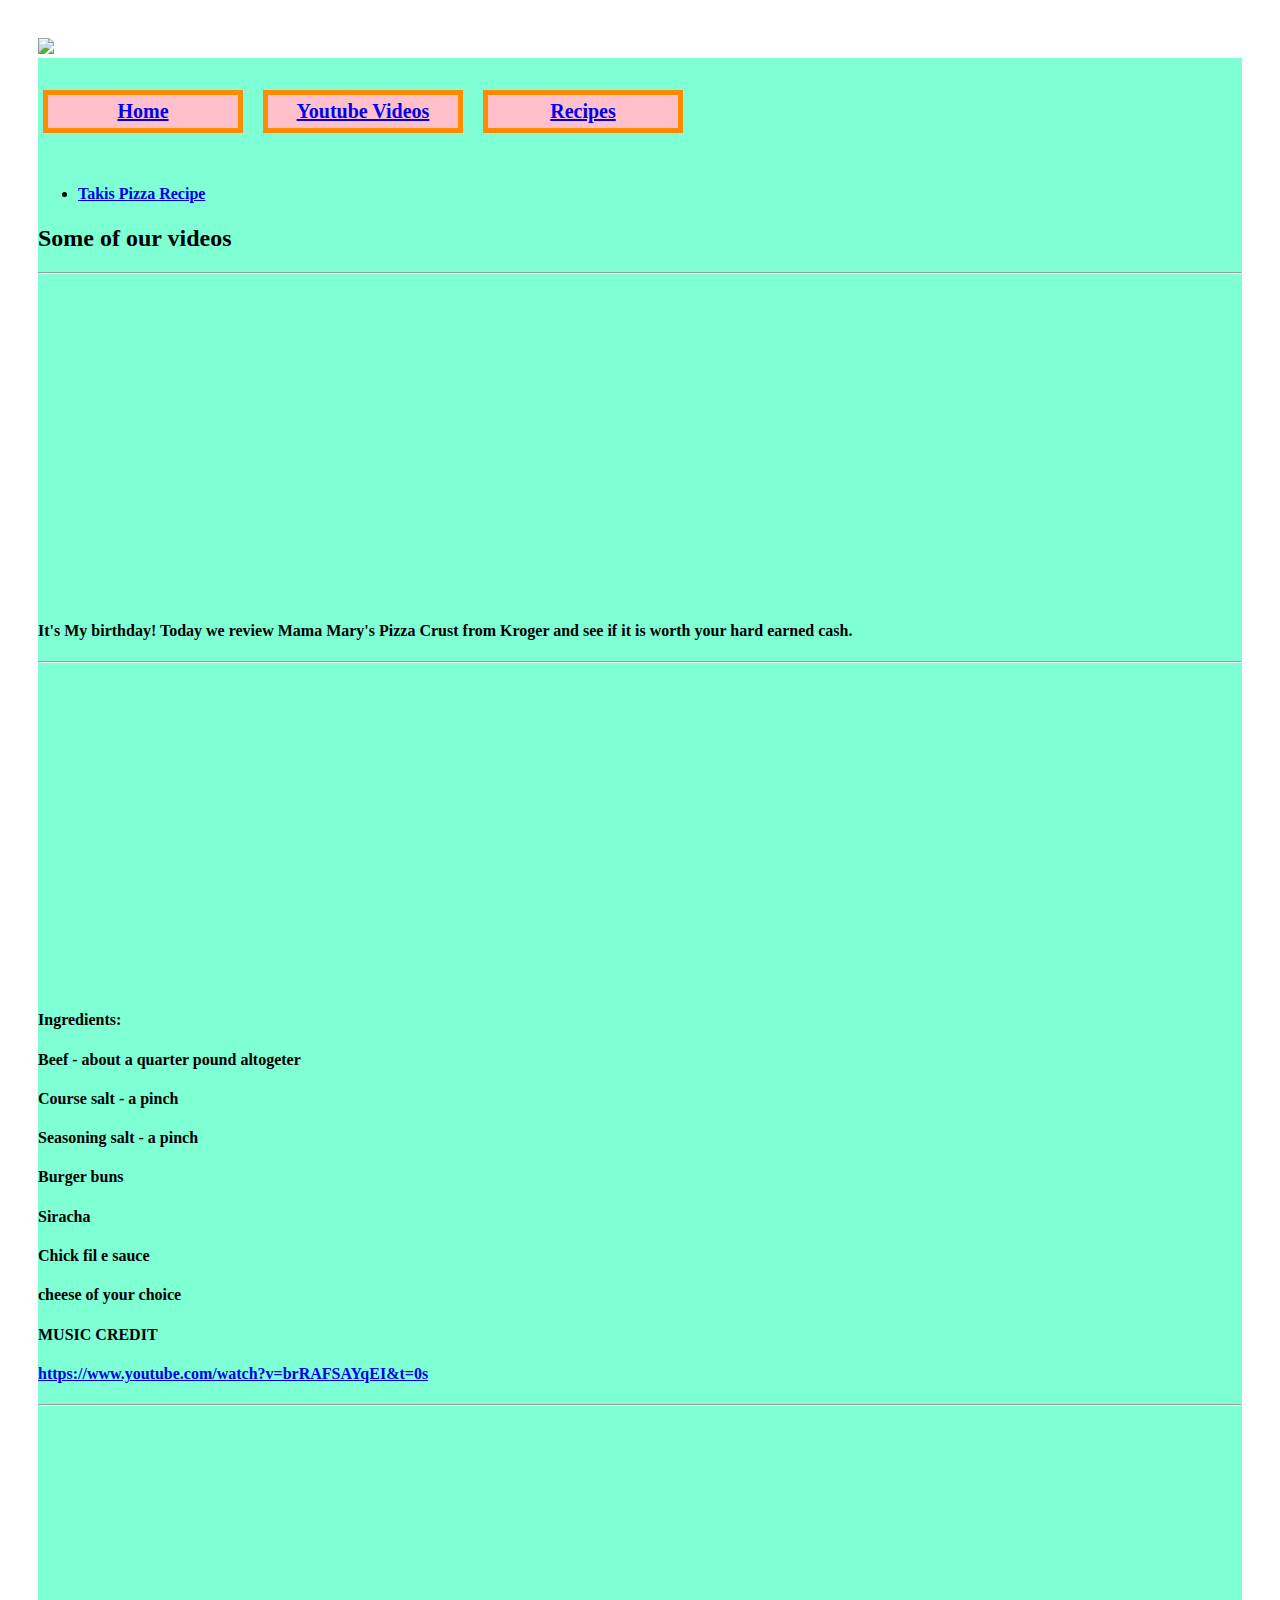
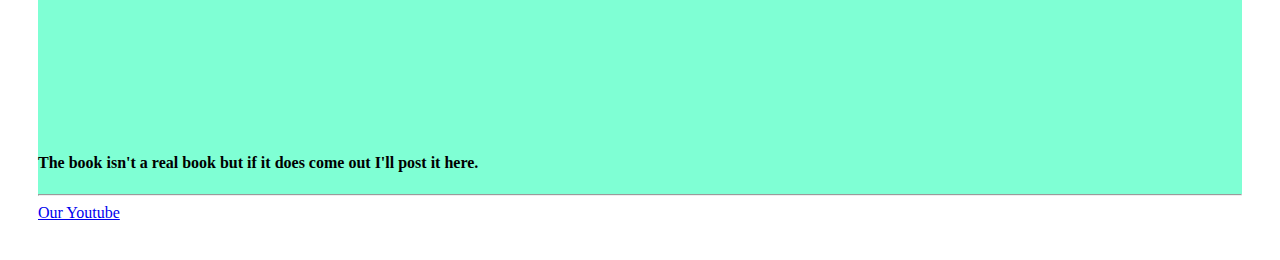
==== recipes.html @ 130389a3 "ll" ====
<!DOCTYPE html>
<html>
  <head>
    <link rel="stylesheet" href="styles.css">
    <meta charset="UTF-8">
    <img class="cool-text" src="images/title.jpeg">
    <title>Videos</title>
  </head>
    <body class="outerbox">
      <!--h1 class="cool-text">Oly and Eli's Website</h1-->
      <section style="background-color:#7FFFD4">
        <header style="background-color:#7FFFD4">
          <nav class="menu">
            <h4 class="menu-text"><a href="index.html">Home</a></h4>
            <h4 class="menu-text"><a href="videos.html">Youtube Videos</a></h4>
            <h4 class="menu-text"><a href="recipes.html">Recipes</a></h4>
            </h4>
          </nav>
        </header>
        <h4>
          <ul>
            <li><a href=takis-pizza.html>Takis Pizza Recipe</a></li>
          </ul>
        <h2 style="background-color:#7FFFD4">Some of our videos</h2>
        <hr/>
        <iframe width="560" height="315" src="https://www.youtube.com/embed/k8-zjtPt01k" frameborder="0" allow="accelerometer; autoplay; clipboard-write; encrypted-media; gyroscope; picture-in-picture" allowfullscreen></iframe>
        <h4>It's My birthday! Today we review Mama Mary's Pizza Crust from Kroger and see if it is worth your hard earned cash.</h4>
        <hr/>
        <iframe width="560" height="315" src="https://www.youtube.com/embed/60U7CrkASOI" frameborder="0" allow="accelerometer; autoplay; clipboard-write; encrypted-media; gyroscope; picture-in-picture" allowfullscreen></iframe>
        <h4>Ingredients:</h4>
        <h4>Beef - about a quarter pound altogeter</h4>
        <h4>Course salt - a pinch</h4>
        <h4>Seasoning salt - a pinch</h4>
        <h4>Burger buns</h4>
        <h4>Siracha</h4>
        <h4>Chick fil e sauce</h4>
        <h4>cheese of your choice</h4>
        <h4>MUSIC CREDIT</h4>
        <h4><a href="https://www.youtube.com/watch?v=brRAFSAYqEI&t=0s">https://www.youtube.com/watch?v=brRAFSAYqEI&t=0s</a></h4>
        <hr/>
        <iframe width="560" height="315" src="https://www.youtube.com/embed/4zaYpzRmA0g" frameborder="0" allow="accelerometer; autoplay; clipboard-write; encrypted-media; gyroscope; picture-in-picture" allowfullscreen></iframe>
        <h4>The book isn't a real book but if it does come out I'll post it here.</h4>
        <hr/>
      </section>
      <footer> <a href="https://www.youtube.com/channel/UCWRB8fIy7uJtlHps-j9FcYw">Our Youtube</a>  
    </body>
</html>
---- styles.css ----
<!DOCTYPE css>
    @font-face {
      src: url(fonts/FranklinGothic.ttf);
      font-family: frag;
    }
    .outerbox {
      border-style: solid;
      border-color: white;
      border-width: 30px;
      }
    .cool-text {
      font-size: 38px;
      font-family: frag;
      text-align: center;
      }
    .menu {
      display: grid;
      padding: 5px;
      grid-template-columns: 200px 200px 200px;
      grid-column-gap: 20px;
      text-align: center;
      }
    .menu-text {
      font-size: 20px;
      border-color: #FF8C00;
      border-width: 5px;
      border-style: solid;
      font-family: frag;
      padding: 5px;
      background-color: pink;
      }
    .title {
      width: 100%;
      height 50%;
      position: center;
      }
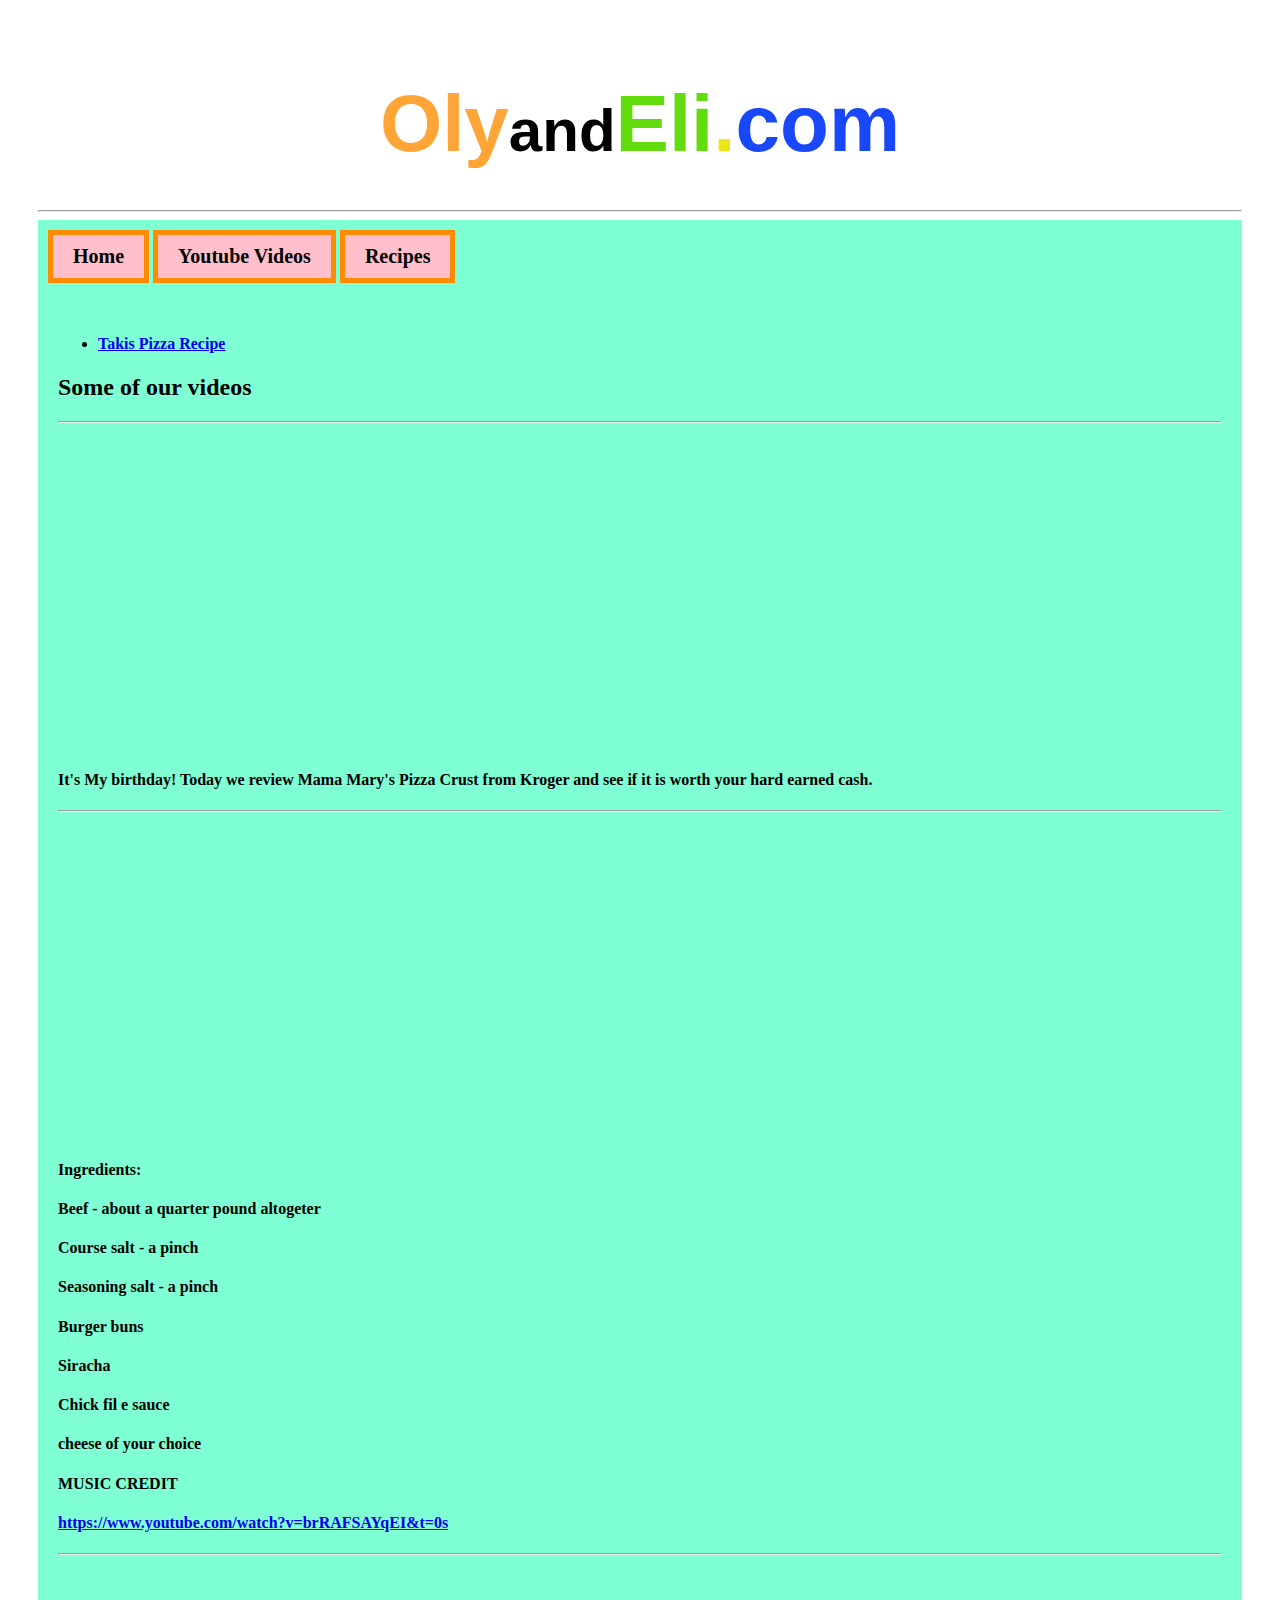
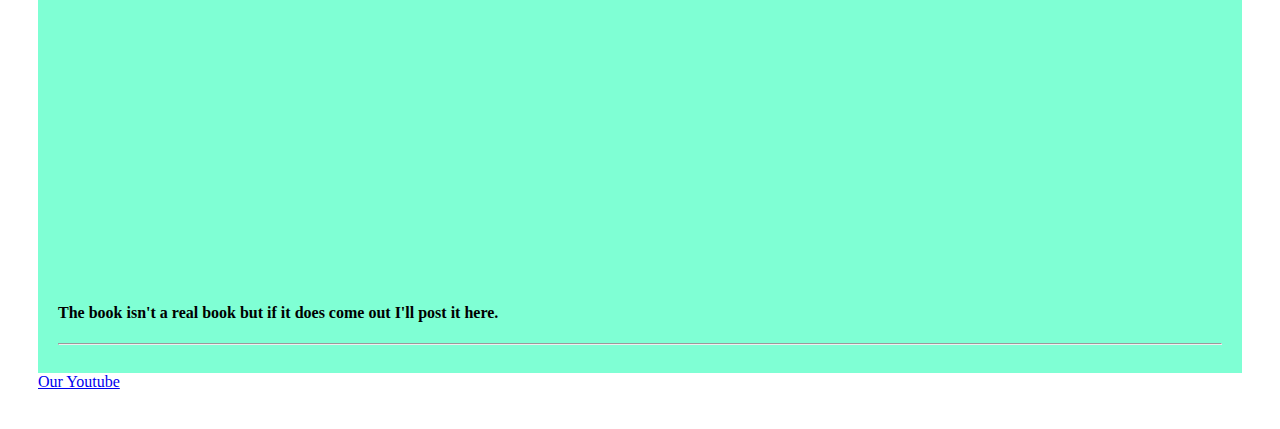
==== commit 34a6150b: "Restyling and reformat of image" ====
--- a/recipes.html
+++ b/recipes.html
@@ -3,20 +3,22 @@
   <head>
     <link rel="stylesheet" href="styles.css">
     <meta charset="UTF-8">
-    <img class="cool-text" src="images/title.jpeg">
     <title>Videos</title>
   </head>
     <body class="outerbox">
-      <!--h1 class="cool-text">Oly and Eli's Website</h1-->
+    <h1 class="elb">
+      <span class="oly">Oly</span><span class="elb">and</span><span class="eli">Eli</span><span class="efb">.</span><span class="fb">com</span>
+      </h1>
+      <hr/>
       <section style="background-color:#7FFFD4">
         <header style="background-color:#7FFFD4">
           <nav class="menu">
-            <h4 class="menu-text"><a href="index.html">Home</a></h4>
-            <h4 class="menu-text"><a href="videos.html">Youtube Videos</a></h4>
-            <h4 class="menu-text"><a href="recipes.html">Recipes</a></h4>
-            </h4>
+            <a href="index.html"><button class="menu-text">Home</button></a>
+            <a href="videos.html"><button class="menu-text">Youtube Videos</button></a>
+            <a href="recipes.html"><button class="menu-text">Recipes</button></a>
           </nav>
         </header>
+        <div class="textbox">
         <h4>
           <ul>
             <li><a href=takis-pizza.html>Takis Pizza Recipe</a></li>
@@ -41,6 +43,7 @@
         <iframe width="560" height="315" src="https://www.youtube.com/embed/4zaYpzRmA0g" frameborder="0" allow="accelerometer; autoplay; clipboard-write; encrypted-media; gyroscope; picture-in-picture" allowfullscreen></iframe>
         <h4>The book isn't a real book but if it does come out I'll post it here.</h4>
         <hr/>
+        </div>
       </section>
       <footer> <a href="https://www.youtube.com/channel/UCWRB8fIy7uJtlHps-j9FcYw">Our Youtube</a>  
     </body>
--- a/styles.css
+++ b/styles.css
@@ -2,7 +2,16 @@
     @font-face {
       src: url(fonts/FranklinGothic.ttf);
       font-family: frag;
+      }
+    .image {
+      float: right;
+      padding: 0 10px 0 0;
     }
+    .textbox {
+      border-style: solid;
+      border-color: #7FFFD4;
+      border-width: 20px;
+      }
     .outerbox {
       border-style: solid;
       border-color: white;
@@ -10,28 +19,53 @@
       }
     .cool-text {
       font-size: 38px;
-      font-family: frag;
+      font-family: sans-serif;
       text-align: center;
       }
     .menu {
-      display: grid;
-      padding: 5px;
-      grid-template-columns: 200px 200px 200px;
-      grid-column-gap: 20px;
+      padding: 10px;
+      text-align: left;
+      }
+    .oly {
+      font-size: 80px;
+      font-family: sans-serif;
       text-align: center;
+      color: #FFA436;
+      }
+    .elb {
+      font-size: 60px;
+      font-family: sans-serif;
+      text-align: center;
+      }
+    .efb {
+      font-size: 80px;
+      font-family: sans-serif;
+      text-align: center;
+      color: #EBE618;
+      }
+    .txxt {
+      text-align: justify
+      }
+    .fb {
+      font-size: 80px;
+      font-family: sans-serif;
+      text-align: center;
+      color: #1947FA;
+      }
+    .eli {
+      font-size: 80px;
+      font-family: sans-serif;
+      text-align: center;
+      color: #62DC0C;
       }
     .menu-text {
       font-size: 20px;
+      font-weight: bold;
       border-color: #FF8C00;
       border-width: 5px;
       border-style: solid;
       font-family: frag;
-      padding: 5px;
+      padding: 10px 20px;
       background-color: pink;
       }
-    .title {
-      width: 100%;
-      height 50%;
-      position: center;
-      }
 
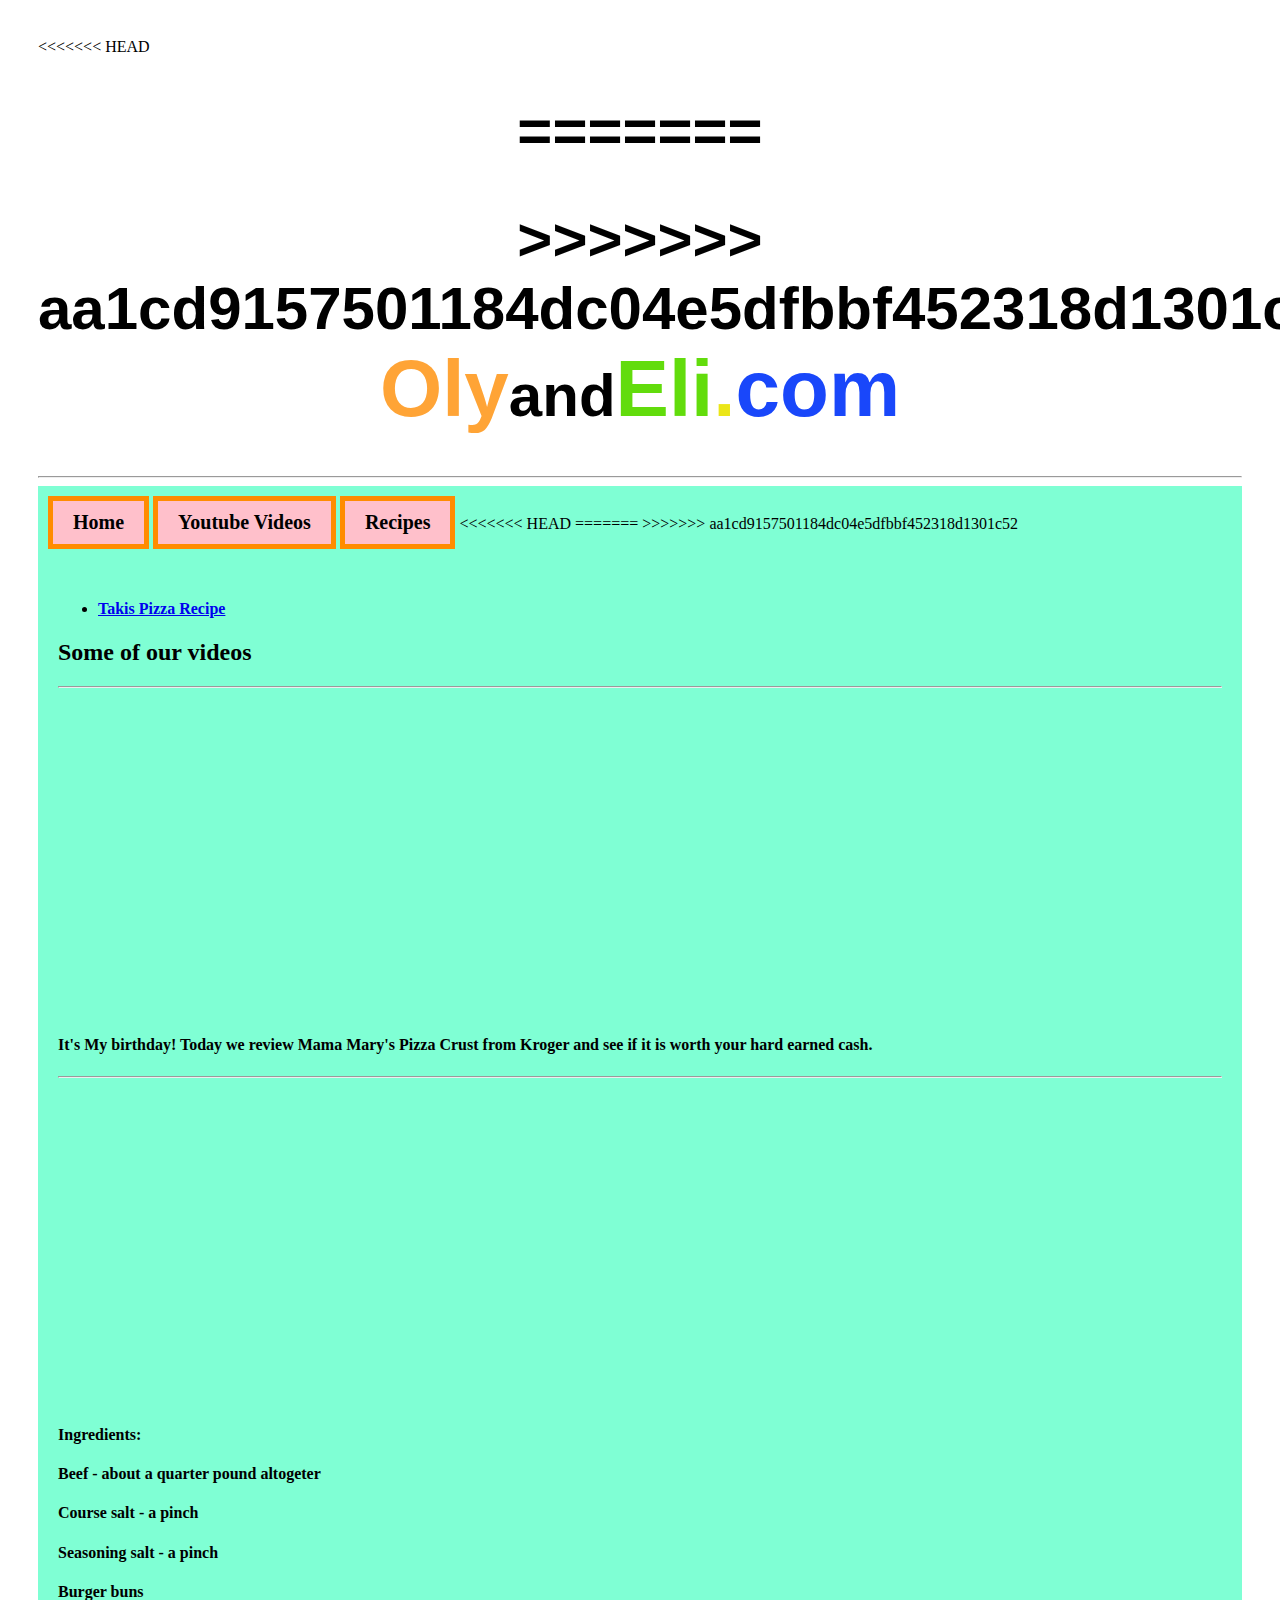
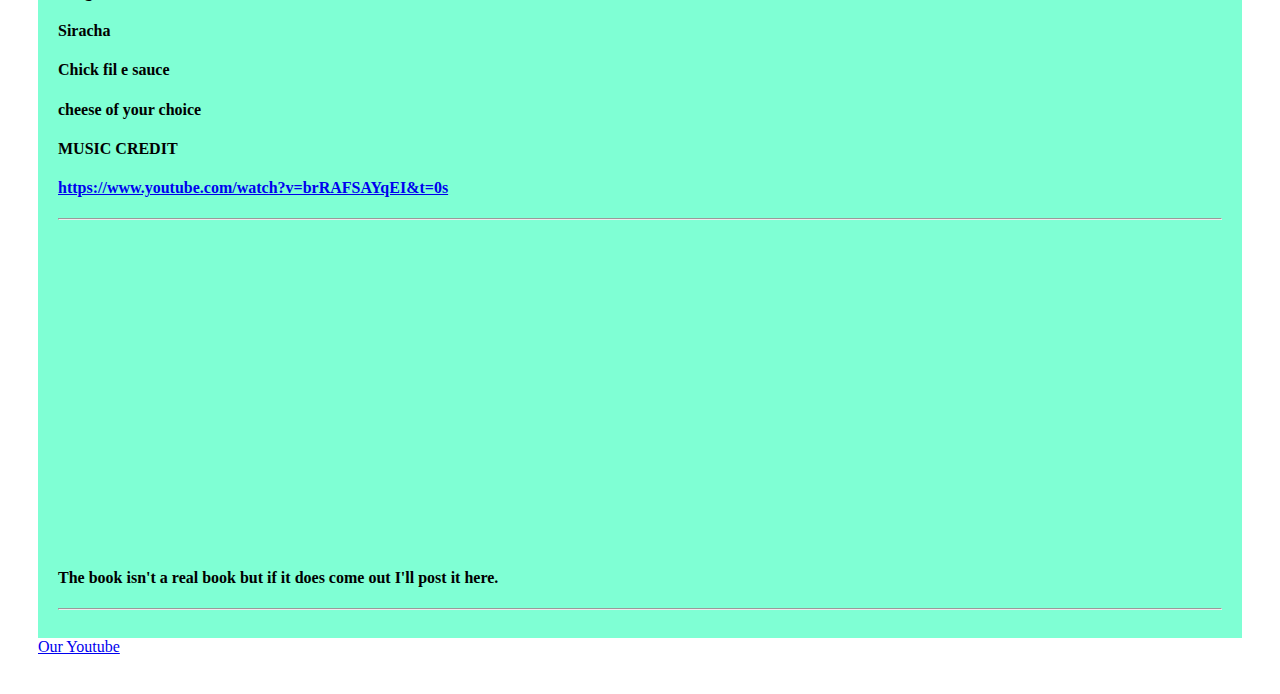
==== commit 0a0641d4: "gettin thangs done" ====
--- a/recipes.html
+++ b/recipes.html
@@ -6,7 +6,11 @@
     <title>Videos</title>
   </head>
     <body class="outerbox">
+<<<<<<< HEAD
     <h1 class="elb">
+=======
+     <h1 class="elb">
+>>>>>>> aa1cd9157501184dc04e5dfbbf452318d1301c52
       <span class="oly">Oly</span><span class="elb">and</span><span class="eli">Eli</span><span class="efb">.</span><span class="fb">com</span>
       </h1>
       <hr/>
@@ -16,6 +20,10 @@
             <a href="index.html"><button class="menu-text">Home</button></a>
             <a href="videos.html"><button class="menu-text">Youtube Videos</button></a>
             <a href="recipes.html"><button class="menu-text">Recipes</button></a>
+<<<<<<< HEAD
+=======
+            </h4>
+>>>>>>> aa1cd9157501184dc04e5dfbbf452318d1301c52
           </nav>
         </header>
         <div class="textbox">
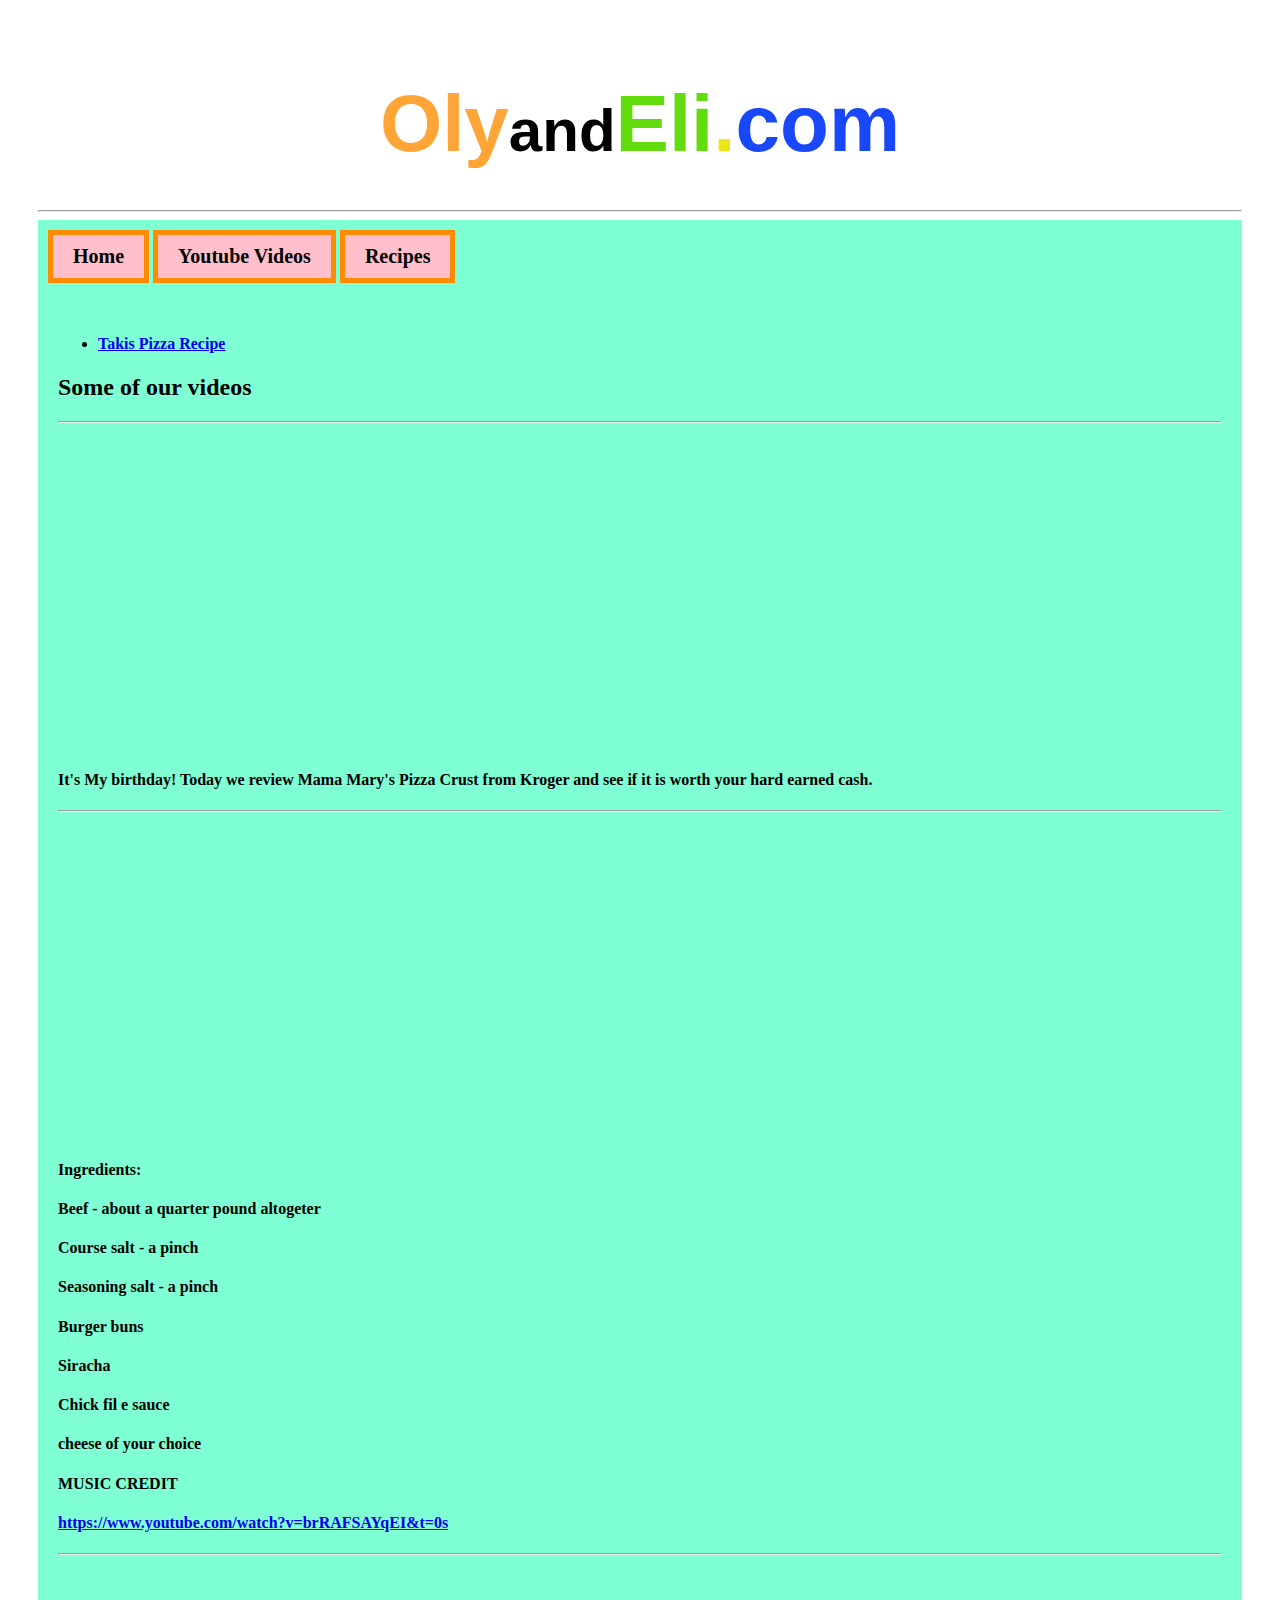
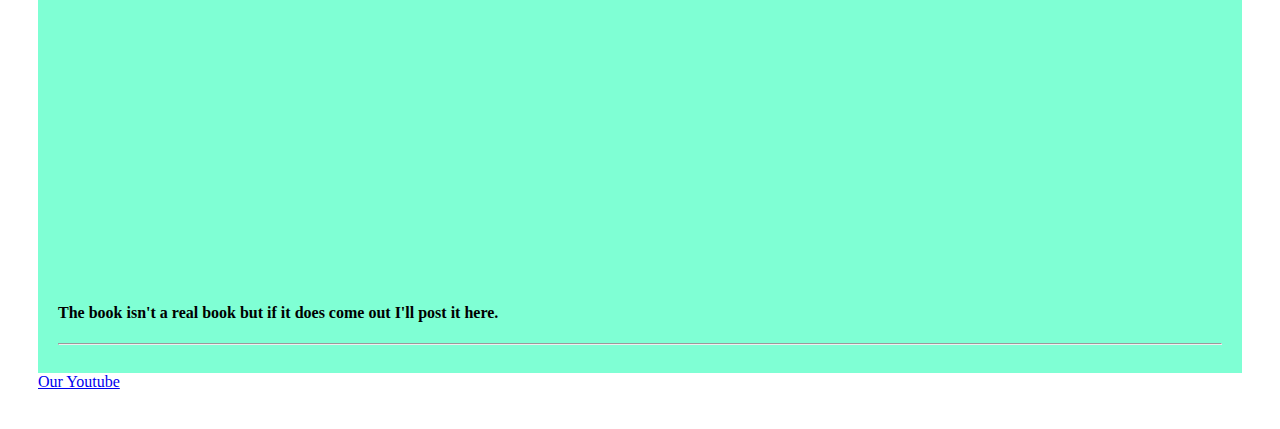
==== commit bb43a1d6: "Weird stuff appeared? is my server haunted?" ====
--- a/recipes.html
+++ b/recipes.html
@@ -6,11 +6,8 @@
     <title>Videos</title>
   </head>
     <body class="outerbox">
-<<<<<<< HEAD
     <h1 class="elb">
-=======
      <h1 class="elb">
->>>>>>> aa1cd9157501184dc04e5dfbbf452318d1301c52
       <span class="oly">Oly</span><span class="elb">and</span><span class="eli">Eli</span><span class="efb">.</span><span class="fb">com</span>
       </h1>
       <hr/>
@@ -20,10 +17,7 @@
             <a href="index.html"><button class="menu-text">Home</button></a>
             <a href="videos.html"><button class="menu-text">Youtube Videos</button></a>
             <a href="recipes.html"><button class="menu-text">Recipes</button></a>
-<<<<<<< HEAD
-=======
             </h4>
->>>>>>> aa1cd9157501184dc04e5dfbbf452318d1301c52
           </nav>
         </header>
         <div class="textbox">
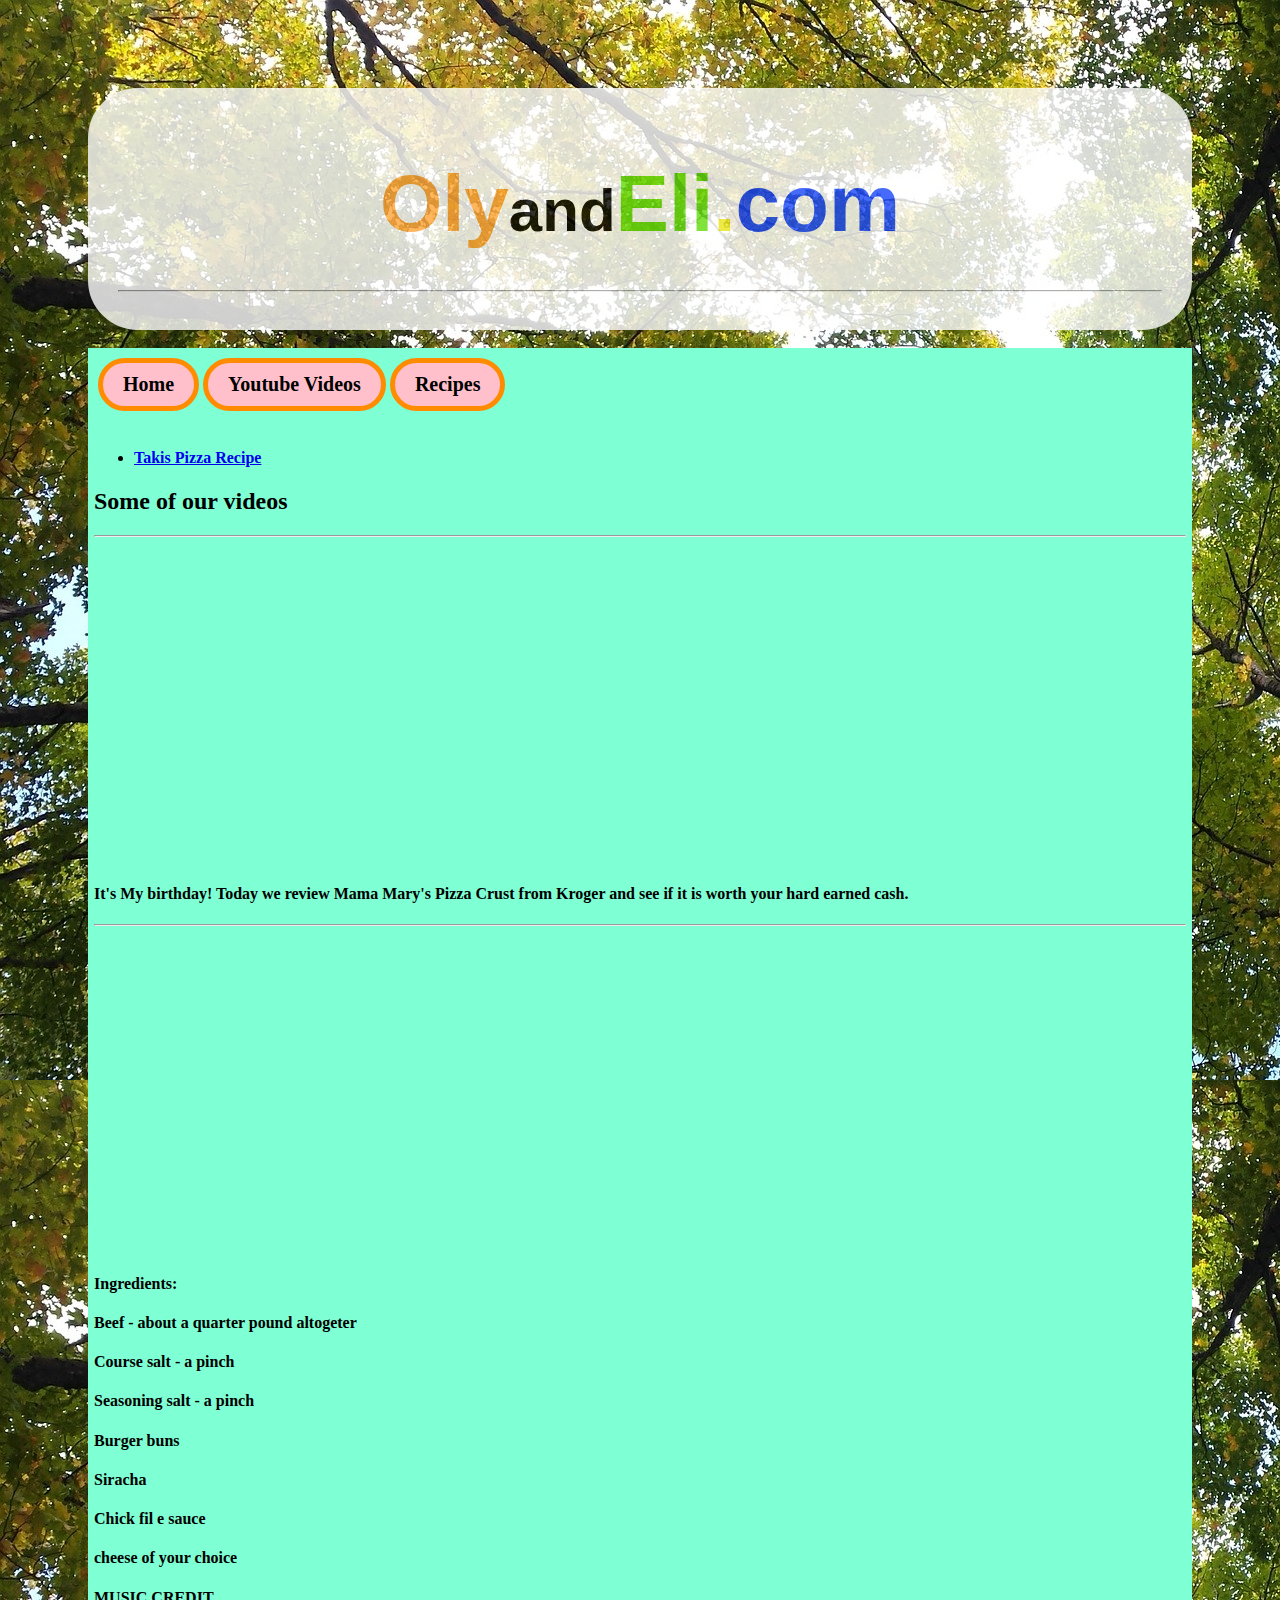
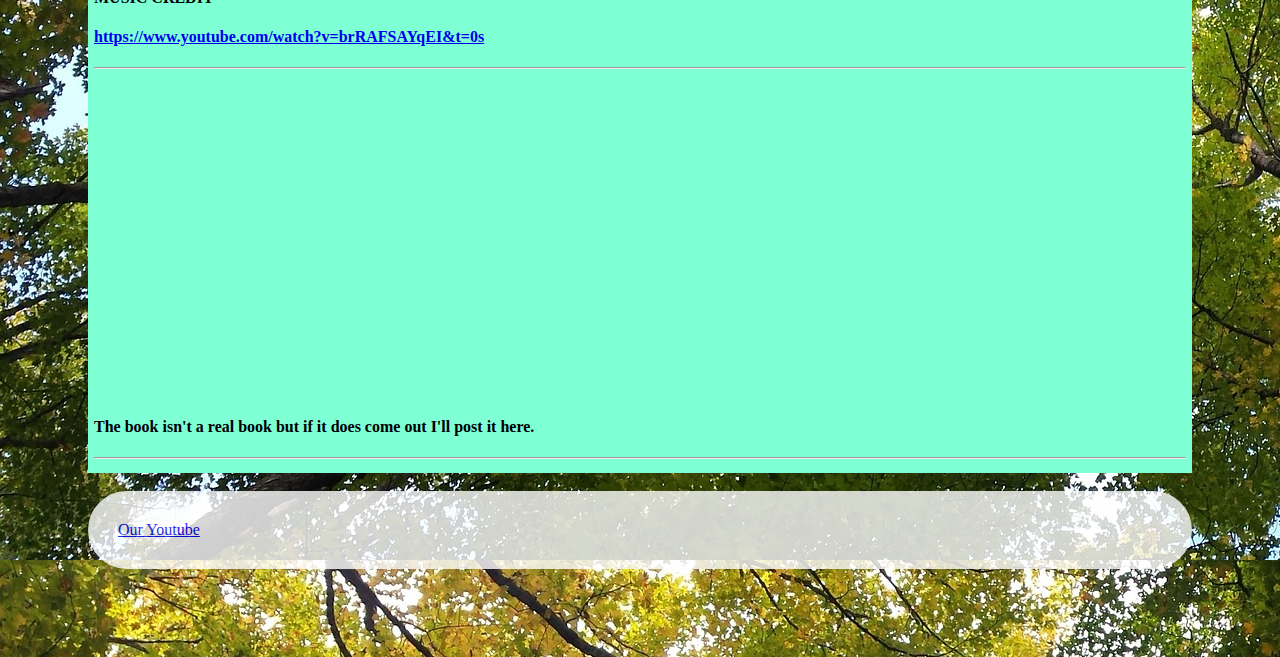
==== commit 9d4e99e8: "Complete restyle" ====
--- a/recipes.html
+++ b/recipes.html
@@ -5,19 +5,20 @@
     <meta charset="UTF-8">
     <title>Videos</title>
   </head>
-    <body class="outerbox">
-    <h1 class="elb">
+    <body class="bgi">
+     <div class="outerbox">
      <h1 class="elb">
       <span class="oly">Oly</span><span class="elb">and</span><span class="eli">Eli</span><span class="efb">.</span><span class="fb">com</span>
       </h1>
       <hr/>
+      </div>
+    <div style="opacity: 0"><span> f</span></div>
       <section style="background-color:#7FFFD4">
         <header style="background-color:#7FFFD4">
           <nav class="menu">
             <a href="index.html"><button class="menu-text">Home</button></a>
             <a href="videos.html"><button class="menu-text">Youtube Videos</button></a>
             <a href="recipes.html"><button class="menu-text">Recipes</button></a>
-            </h4>
           </nav>
         </header>
         <div class="textbox">
@@ -47,6 +48,9 @@
         <hr/>
         </div>
       </section>
-      <footer> <a href="https://www.youtube.com/channel/UCWRB8fIy7uJtlHps-j9FcYw">Our Youtube</a>  
+      <div style="opacity: 0"><span> f</span></div>
+      <div class="outerbox">
+      <footer> <a href="https://www.youtube.com/channel/UCWRB8fIy7uJtlHps-j9FcYw">Our Youtube</a>
+      </div>
     </body>
 </html>
--- a/styles.css
+++ b/styles.css
@@ -5,17 +5,26 @@
       }
     .image {
       float: right;
-      padding: 0 10px 0 0;
+      padding: 10px;
     }
+    .bgi {
+      background-image: url(images/forrest.jpg);
+      padding: 5em;
+      
+      }
     .textbox {
       border-style: solid;
       border-color: #7FFFD4;
-      border-width: 20px;
+      border-width: 1px;
+      padding: 5px;
       }
     .outerbox {
       border-style: solid;
       border-color: white;
       border-width: 30px;
+      background-color: white;
+      border-radius: 50px;
+      opacity: .8;
       }
     .cool-text {
       font-size: 38px;
@@ -67,5 +76,7 @@
       font-family: frag;
       padding: 10px 20px;
       background-color: pink;
+      border-radius: 50px;
       }
+      background-repeat: no-repeat;
 
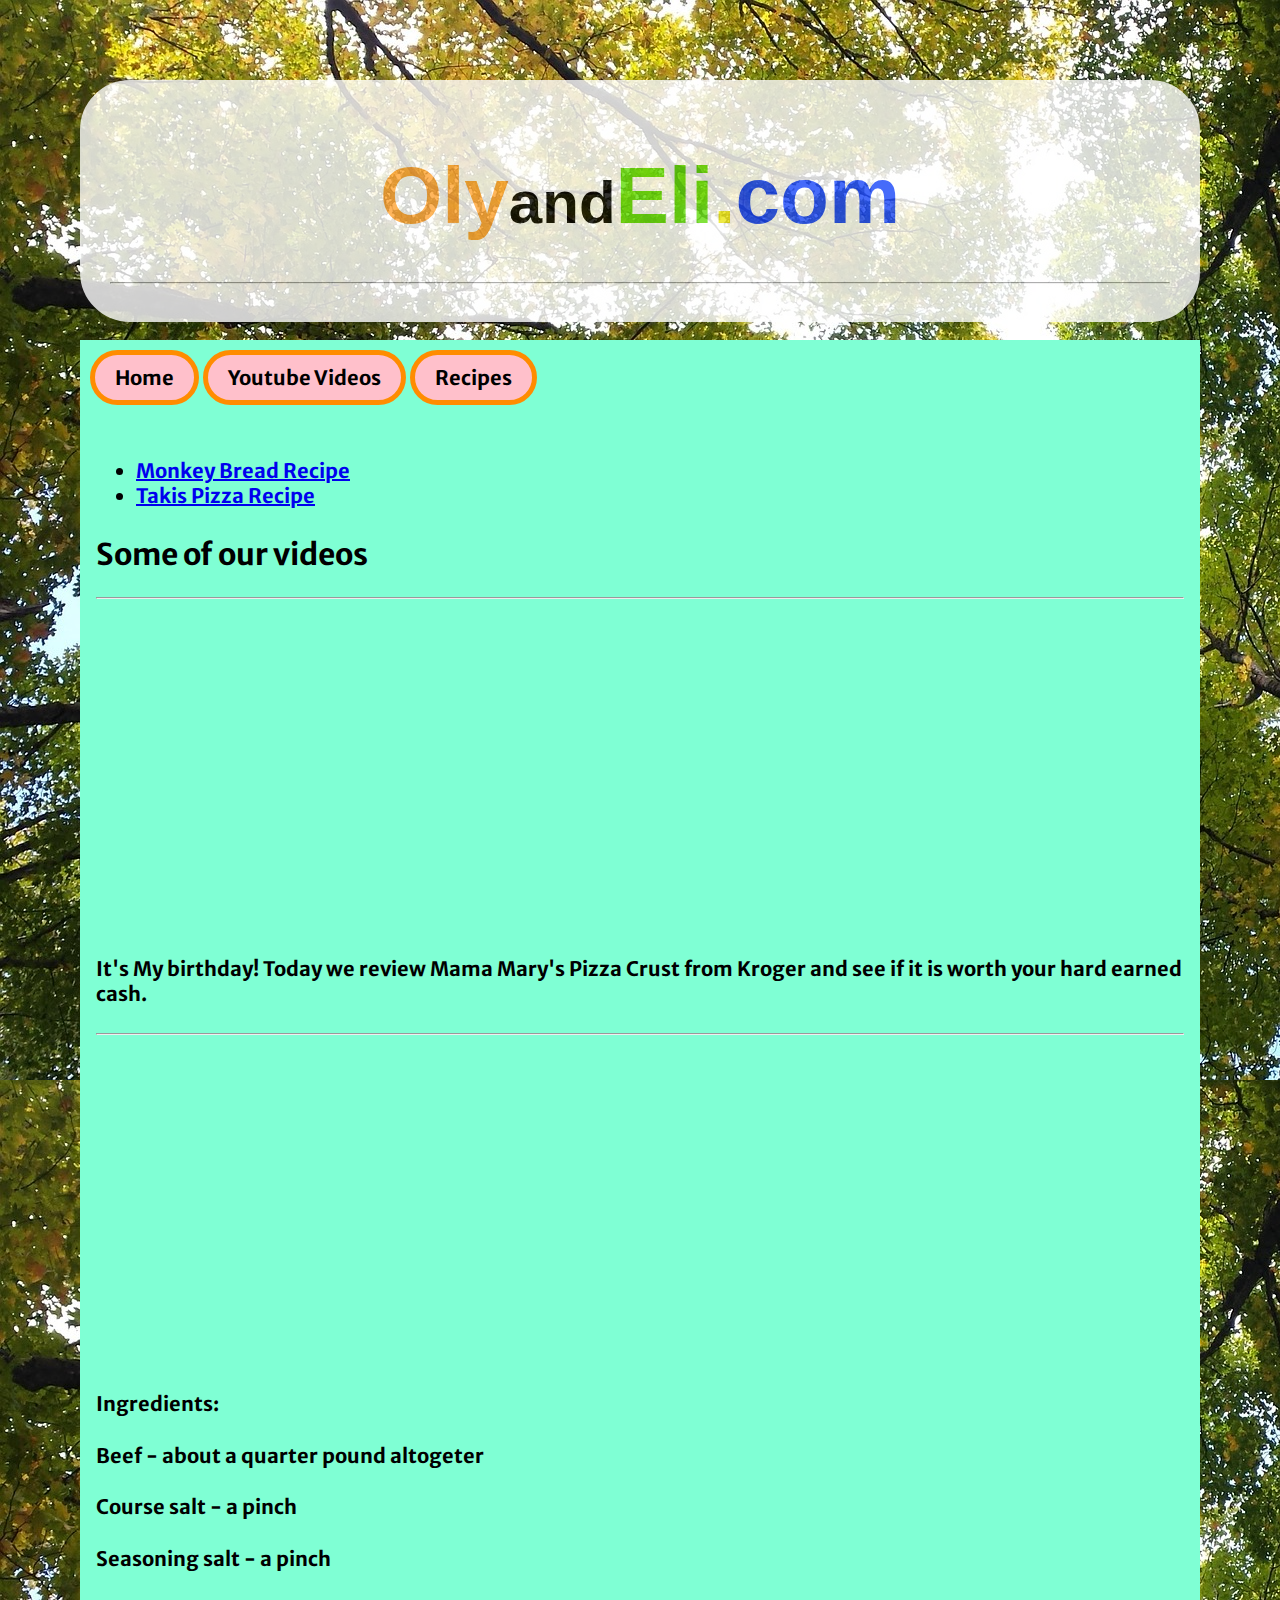
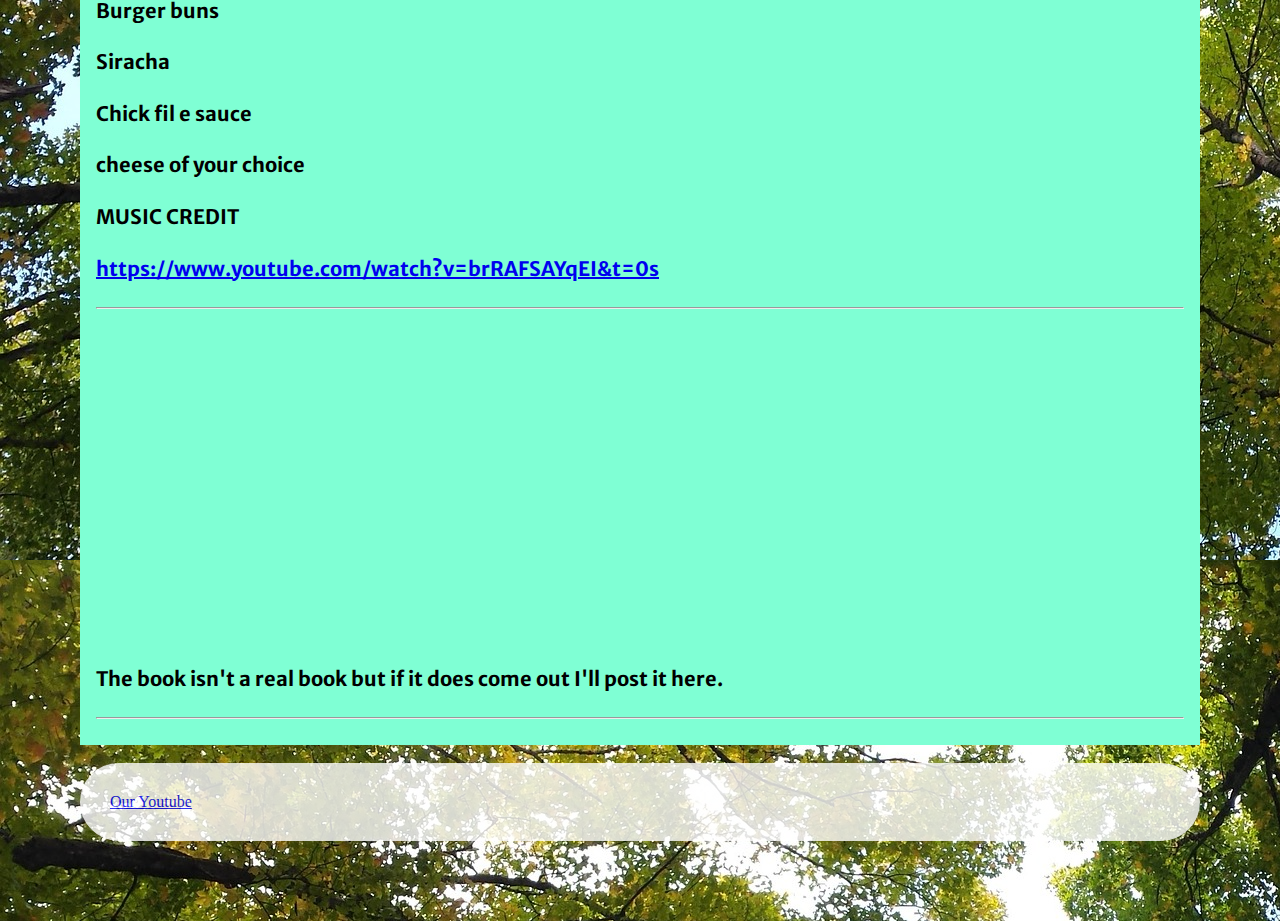
==== commit 4bbe1754: "Monkey Bread Recipe" ====
--- a/recipes.html
+++ b/recipes.html
@@ -3,6 +3,7 @@
   <head>
     <link rel="stylesheet" href="styles.css">
     <meta charset="UTF-8">
+    <link href="https://fonts.googleapis.com/css2?family=Merriweather+Sans:wght@600&display=swap" rel="stylesheet">
     <title>Videos</title>
   </head>
     <body class="bgi">
@@ -24,6 +25,7 @@
         <div class="textbox">
         <h4>
           <ul>
+            <li><a href=monkey-bread.html>Monkey Bread Recipe</s></li>
             <li><a href=takis-pizza.html>Takis Pizza Recipe</a></li>
           </ul>
         <h2 style="background-color:#7FFFD4">Some of our videos</h2>
--- a/styles.css
+++ b/styles.css
@@ -1,4 +1,5 @@
 <!DOCTYPE css>
+    }
     @font-face {
       src: url(fonts/FranklinGothic.ttf);
       font-family: frag;
@@ -8,15 +9,18 @@
       padding: 10px;
     }
     .bgi {
+      margin: auto;
       background-image: url(images/forrest.jpg);
       padding: 5em;
-      
+      max-width: 1250px;
       }
     .textbox {
       border-style: solid;
       border-color: #7FFFD4;
       border-width: 1px;
-      padding: 5px;
+      padding: 15px;
+      font-family: Merriweather Sans;
+      font-size: 20px
       }
     .outerbox {
       border-style: solid;
@@ -28,7 +32,7 @@
       }
     .cool-text {
       font-size: 38px;
-      font-family: sans-serif;
+      font-family: Merriweather Sans;
       text-align: center;
       }
     .menu {
@@ -54,6 +58,7 @@
       }
     .txxt {
       text-align: justify
+      font-family: Merriweather Sans;
       }
     .fb {
       font-size: 80px;
@@ -67,13 +72,16 @@
       text-align: center;
       color: #62DC0C;
       }
+    .bigolpicsbutsmall {
+      max-width: 100%
+      }
     .menu-text {
       font-size: 20px;
       font-weight: bold;
       border-color: #FF8C00;
       border-width: 5px;
       border-style: solid;
-      font-family: frag;
+      font-family: Merriweather Sans;
       padding: 10px 20px;
       background-color: pink;
       border-radius: 50px;
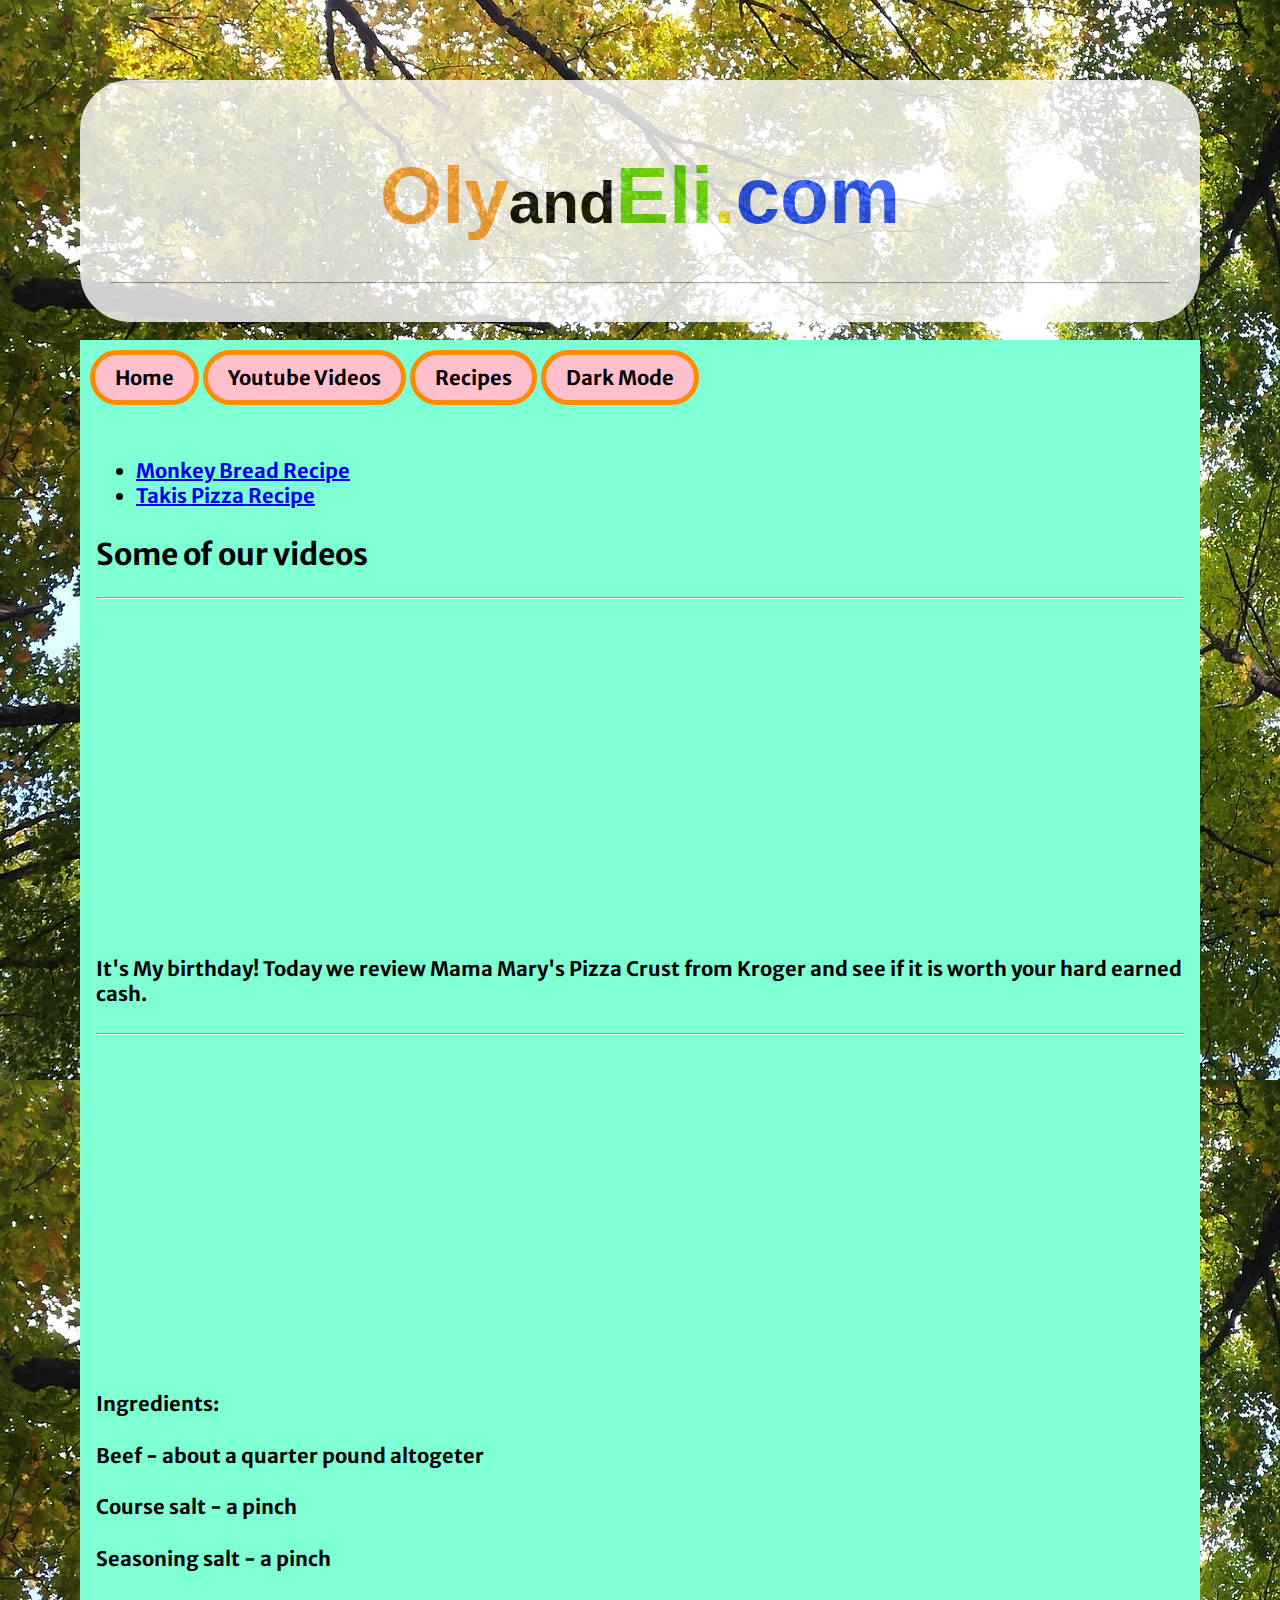
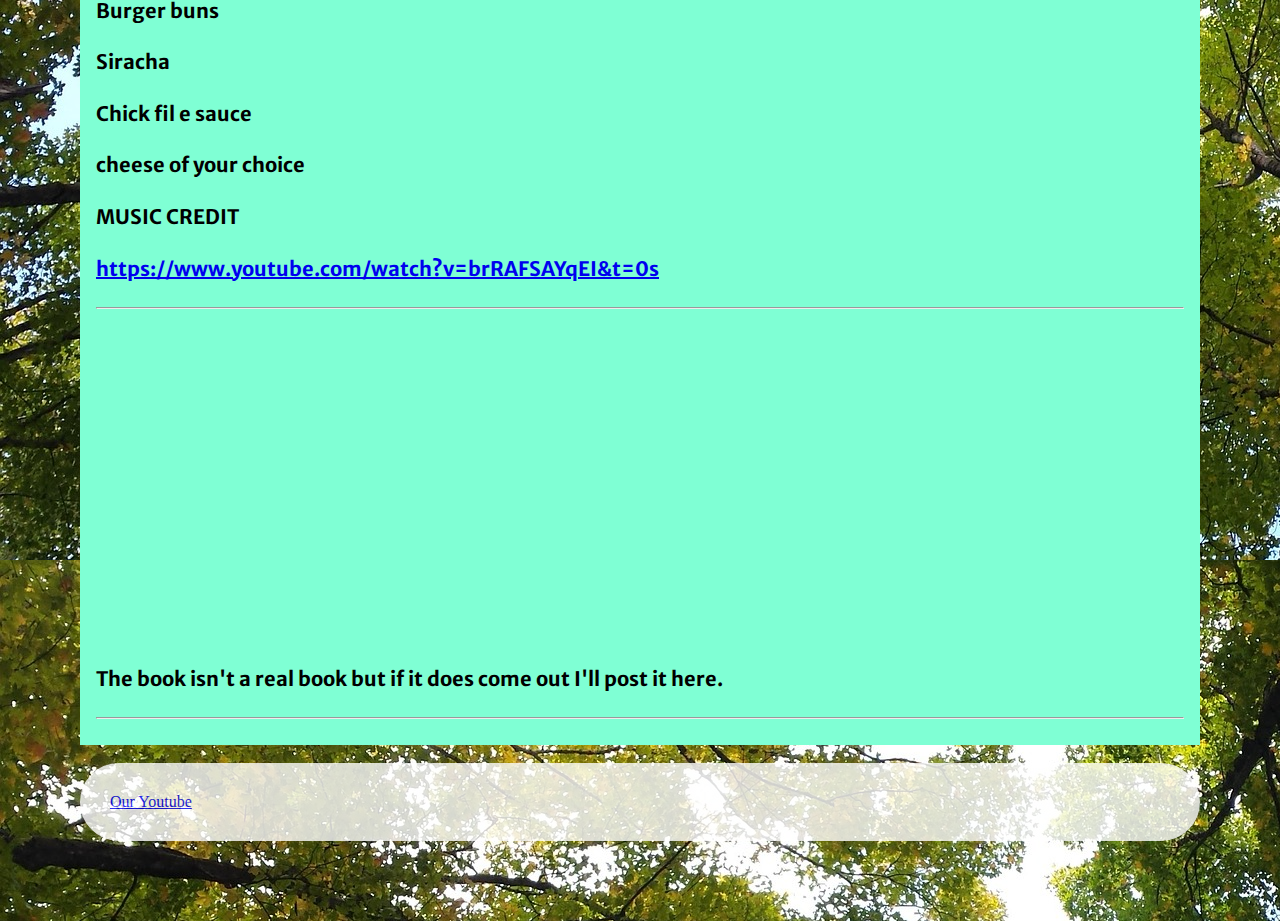
==== commit 53fec623: "Dark Mode update" ====
--- a/recipes.html
+++ b/recipes.html
@@ -20,6 +20,7 @@
             <a href="index.html"><button class="menu-text">Home</button></a>
             <a href="videos.html"><button class="menu-text">Youtube Videos</button></a>
             <a href="recipes.html"><button class="menu-text">Recipes</button></a>
+            <a href="recipes-dark.html"><button class="menu-text">Dark Mode</button></a>
           </nav>
         </header>
         <div class="textbox">
